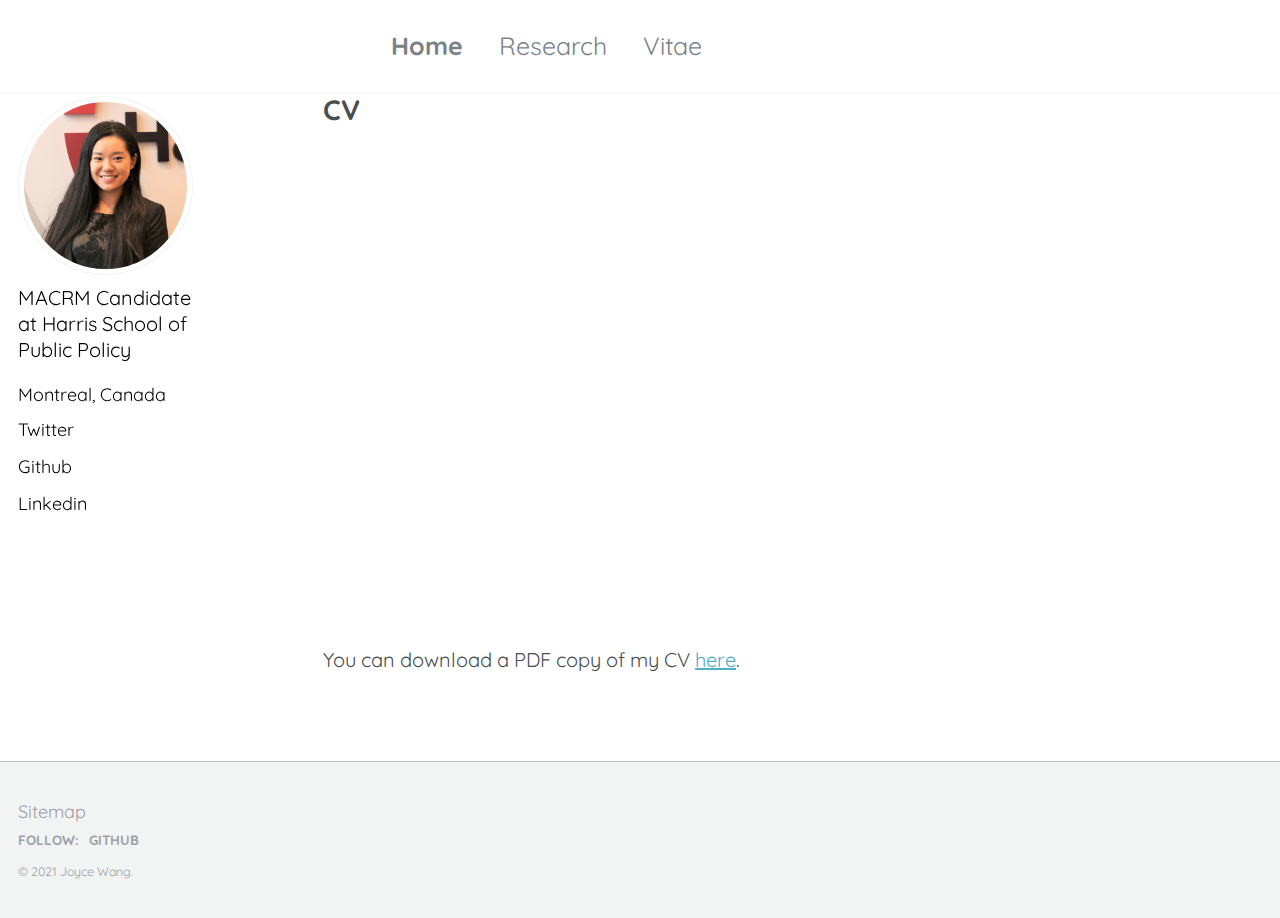
==== CV.html @ 97970f40 "Add files via upload" ====
<!doctype html>
<html lang="en" class="no-js">
<meta http-equiv="content-type" content="text/html;charset=utf-8" />
<title>Joyce Wang’s Homepage</title>

<head>
    <meta charset="utf-8"> 
        <!-- icon -->
        <link rel="stylesheet" href="https://use.fontawesome.com/releases/v5.7.0/css/all.css" integrity="sha384-lZN37f5QGtY3VHgisS14W3ExzMWZxybE1SJSEsQp9S+oqd12jhcu+A56Ebc1zFSJ" crossorigin="anonymous">

       <!-- Quicksand google fonts -->
       <link href="https://fonts.googleapis.com/css2?family=Quicksand:wght@300;400;500;600;700&display=swap" rel="stylesheet"> 

          <!-- lora google fonts -->
       <link href="https://fonts.googleapis.com/css2?family=Lora:wght@500;600;700&display=swap" rel="stylesheet">

         <!-- main css -->
      <link rel="stylesheet" href="assets/css/main.css">


</head>

<body>
    <div class="masthead">
        <div class="masthead__inner-wrap">
            <div class="masthead__menu">
                <nav id="site-nav" class="greedy-nav"> 
                    <button><div class="navicon"></div></button>
                    <ul class="visible-links">
                        <li class="masthead__menu-item">
                            <a href="index.html">Home</a>
                        </li>
                        <li class="masthead__menu-item">
                            <a href="reasearch.html">Research</a>
                        </li>
                        <li class="masthead__menu-item">
                            <a href="CV.html">Vitae</a>
                        </li>
                    </ul>
                    <ul class="hidden-links hidden"></ul>
                </nav>
            </div>
        </div>
    </div>
    <div id="main" role="main">
        <div class="sidebar sticky">
            <div itemscope itemtype="http://schema.org/Person">
                <div class="author__avatar">
                     <img src="assets/images/image-jyang-1.jpg" class="author__avatar" alt="">
                    </div>
                <div class="author__content">
                    <h3 class="author__name"></h3>
                    <p class="author__bio">
                        MACRM Candidate at Harris School of Public Policy
                    </p>
                </div>
                <div class="author__urls-wrapper"> 
                    <button class="btn btn--inverse">Follow</button>
                    <ul class="author__urls social-icons">
                        <li><i class="fa fa-fw fa-map-marker" aria-hidden="true"></i>Montreal, Canada</li>
                        <li><a target="_blank" href="https://twitter.com/joyce1993cd"><i class="fab fa-twitter-square"></i> Twitter</a>
                        </li>
                        <li><a target="_blank" href="https://github.com/joycelafee"><i class="fab fa-github-square"></i> Github</a>
                        </li>
                        <li><a target="_blank" href="https://www.linkedin.com/in/xiaoxiwangreen/"><i class="fab fa-linkedin"></i>Linkedin</a>
                        </li>

                    </ul>
                </div>
            </div>
        </div>
        <article class="page" itemscope itemtype="http://schema.org/CreativeWork">
            <meta itemprop="headline" content="This site is under construction at a very slow pace">
            <meta itemprop="description" content="Main">
            <div class="page__inner-wrap">
        
                <section class="page__content1" itemprop="text">
                    <div class="archive">
                        <h1 class="page__title">CV</h1><iframe src="assets/cv/Curriculum_Vitae_Joyce_Wang.pdf" width="100%" height="500" frameborder="no" border="0" marginwidth="0" marginheight="0"></iframe><p>You can download a PDF copy of my CV <a href="assets/cv/Curriculum_Vitae_Joyce_Wang.pdf">here</a>.</p>
                      </div>
                </section>
                <footer class="page__meta"></footer></div>
                <img src="" alt="">
        
        </article>
    </div>
    <div class="page__footer">
        <footer> <!-- start custom footer snippets --> <a href="">Sitemap</a> <!-- end custom footer snippets --><div class="page__footer-follow">
            <ul class="social-icons">
                <li><strong>Follow:</strong></li>
                <li><a href="https://joycelafee.github.io"><i class="fab fa-github" aria-hidden="true"></i> GitHub</a>
                </li>
            </ul>
        </div>
        <div class="page__footer-copyright">&copy; 2021 Joyce Wang.<a href=""></a>
        </div>
        
        </footer>
    </div>
    <script src="assets/js/main.min.js">
    </script> 
    <script> (function(i,s,o,g,r,a,m){i['GoogleAnalyticsObject']=r;i[r]=i[r]||function(){ (i[r].q=i[r].q||[]).push(arguments)},i[r].l=1*new Date();a=s.createElement(o), m=s.getElementsByTagName(o)[0];a.async=1;a.src=g;m.parentNode.insertBefore(a,m) })(window,document,'script','../www.google-analytics.com/analytics.js','ga'); ga('create', '', 'auto'); ga('send', 'pageview'); 
    </script>
</body>

</html>
---- assets/css/main.css ----
a:focus{
    outline:thin dotted #f89406;outline:5px auto #f89406;outline-offset:-2px
}

*,*:before,*:after{
    -moz-box-sizing:border-box;-webkit-box-sizing:border-box;box-sizing:border-box
}
html{
    box-sizing:border-box;background-color:#fff;font-size:16px;-webkit-text-size-adjust:100%;-ms-text-size-adjust:100%
}
@media (min-width: 48em)
{html
    {font-size:18px}}
    body{
        margin:0}::-moz-selection{color:#fff;background:#000}

    ::selection{color:#fff;background:#000}article,aside,details,figcaption,figure,footer,header,hgroup,main,nav,section{display:block}audio,canvas,video{display:inline-block;*display:inline;*zoom:1}audio:not([controls]){display:none}a{color:#52adc8}a:hover,a:active{outline:0}sub,sup{position:relative;font-size:75%;line-height:0;vertical-align:baseline}sup{top:-0.5em}sub{bottom:-0.25em}img{max-width:100%;width:auto\9;height:auto;vertical-align:middle;border:0;-ms-interpolation-mode:bicubic}#map_canvas img,.google-maps img{max-width:none}button,input,select,textarea{margin:0;font-size:100%;vertical-align:middle}button,input{*overflow:visible;line-height:normal}button::-moz-focus-inner,input::-moz-focus-inner{padding:0;border:0}button,html input[type="button"],input[type="reset"],input[type="submit"]
    {-webkit-appearance:button;cursor:pointer}label,select,button,input[type="button"],input[type="reset"],input[type="submit"],input[type="radio"],input[type="checkbox"]{cursor:pointer}input[type="search"]{box-sizing:content-box;-webkit-appearance:textfield}input[type="search"]::-webkit-search-decoration,input[type="search"]::-webkit-search-cancel-button{-webkit-appearance:none}textarea{overflow:auto;vertical-align:top}html{position:relative;min-height:100%}
body.overflow--hidden{overflow:hidden}h1,h2,h3,h4,h5,h6{margin:2em 0 0.5em;line-height:1.2;font-family: 'Quicksand', sans-serif;font-weight:bold}h1{margin-top:0;font-size:1.563em}h2{font-size:1.25em}h3{font-size:1em}h4{font-size:.75em}h5{font-size:.75em}h6{font-size:.75em}small,.small{font-size:.75em}p{margin-bottom:1.3em}u,ins{text-decoration:none;border-bottom:1px solid #494e52}u a,ins a{color:inherit}del a{color:inherit}p,pre,blockquote,ul,ol,dl,figure,table,fieldset{orphans:3;widows:3}abbr[title],abbr[data-original-title]{text-decoration:none;cursor:help;border-bottom:1px dotted #494e52}blockquote{margin:2em 1em 2em 0;padding-left:1em;padding-right:1em;font-style:italic;border-left:0.25em solid #7a8288}blockquote cite{font-style:italic}blockquote cite:before{content:"\2014";padding-right:5px}a:hover,a:active{outline:0}tt,code,kbd,samp,pre{font-family: 'Quicksand', sans-serif;}pre{overflow-x:auto}p>code,a>code,li>code,figcaption>code,td>code{padding-top:0.1rem;padding-bottom:0.1rem;font-size:.75em;background:#fafafa;border:1px solid #f2f3f3;border-radius:4px;box-shadow:0 1px 1px rgba(0,0,0,0.125)}p>code:before,p>code:after,a>code:before,a>code:after,li>code:before,li>code:after,figcaption>code:before,figcaption>code:after,td>code:before,td>code:after{letter-spacing:-0.2em;content:"\00a0"}hr{display:block;margin:1em 0;border:0;border-top:1px solid #f2f3f3}ul li,ol li{margin-bottom:0.5em}li ul,li ol{margin-top:0.5em}figure{display:-webkit-box;display:flex;-webkit-box-pack:justify;justify-content:space-between;-webkit-box-align:start;align-items:flex-start;flex-wrap:wrap;margin:2em 0}figure img,figure iframe,figure .fluid-width-video-wrapper{margin-bottom:1em}figure img{width:100%;border-radius:4px;-webkit-transition:all 0.2s ease-in-out;transition:all 0.2s ease-in-out}figure>a{display:block}@media (min-width: 37.5em){figure.half>a,figure.half>img{width:calc(50% - 0.5em)}}figure.half figcaption{width:100%}@media (min-width: 37.5em){figure.third>a,figure.third>img{width:calc(33.3333% - 0.5em)}}figure.third figcaption{width:100%}figcaption{margin-bottom:0.5em;color:#777a7d;font-family: 'Quicksand', sans-serif;font-size:.75em}figcaption a{color:inherit;text-decoration:none;border-bottom:1px solid #bdc1c4;-webkit-transition:all 0.2s ease-in-out;transition:all 0.2s ease-in-out}figcaption a:hover{color:#000;border-bottom-color:#000}svg:not(:root){overflow:hidden}nav ul{margin:0;padding:0}nav li{list-style:none}nav a{text-decoration:none}nav ul li,nav ol li{margin-bottom:0}nav li ul,nav li ol{margin-top:0}b,i,strong,em,blockquote,p,q,span,figure,img,h1,h2,header,input,a,tr,td,form button,input[type="submit"],.btn,#goog-wm-sb,.highlight,.archive__item-teaser{-webkit-transition:all 0.2s ease-in-out;transition:all 0.2s ease-in-out}.hidden{display:none;visibility:hidden}.load{display:none}.transparent{opacity:0}.visually-hidden,.screen-reader-text,.screen-reader-text span,.screen-reader-shortcut{position:absolute !important;clip:rect(1px, 1px, 1px, 1px);height:1px !important;width:1px !important;border:0 !important;overflow:hidden}body:hover .visually-hidden a,body:hover .visually-hidden input,body:hover .visually-hidden button{display:none !important}.screen-reader-text:focus,.screen-reader-shortcut:focus{clip:auto !important;height:auto !important;width:auto !important;display:block;font-size:1em;font-weight:bold;padding:15px 23px 14px;background:#fff;z-index:100000;text-decoration:none;box-shadow:0 0 2px 2px rgba(0,0,0,0.6)}.skip-link{position:fixed;z-index:20;margin:0;font-family: 'Quicksand', sans-serif;white-space:nowrap}.skip-link li{height:0;width:0;list-style:none}.text-left{text-align:left}.text-center{text-align:center}.text-right{text-align:right}.text-justify{text-align:justify}.text-nowrap{white-space:nowrap}.cf{clear:both}.wrapper{max-width:925px;margin-left:auto;margin-right:auto}.wrapper:after{content:" ";display:block;clear:both}.align-left{display:block;margin-left:auto;margin-right:auto}@media (min-width: 37.5em){.align-left{float:left;margin-right:1em}}.align-right{display:block;margin-left:auto;margin-right:auto}@media (min-width: 37.5em){.align-right{float:right;margin-left:1em}}.align-center{display:block;margin-left:auto;margin-right:auto}@media (min-width: 57.8125em){.full{margin-right:-19.4915254237% !important}}.icon{display:inline-block;fill:currentColor;width:1em;height:1.1em;line-height:1;position:relative;top:-0.1em;vertical-align:middle}.social-icons .fa{color:#000}.social-icons .fa-behance,.social-icons .fa-behance-square{color:#1769FF}.social-icons .fa-dribbble{color:#ea4c89}.social-icons .fa-facebook,.social-icons .fa-facebook-square{color:#3b5998}.social-icons .fa-flickr{color:#ff0084}.social-icons .fa-foursquare{color:#0072b1}.social-icons .fa-github,.social-icons .fa-github-alt,.social-icons .fa-github-square{color:#171516}.social-icons .fa-google-plus,.social-icons .fa-google-plus-square{color:#dd4b39}.social-icons .fa-instagram{color:#517fa4}.social-icons .fa-lastfm,.social-icons .fa-lastfm-square{color:#d51007}.social-icons .fa-linkedin,.social-icons .fa-linkedin-square{color:#007bb6}.social-icons .fa-pinterest,.social-icons .fa-pinterest-p,.social-icons .fa-pinterest-square{color:#cb2027}.social-icons .fa-rss,.social-icons .fa-rss-square{color:#fa9b39}.social-icons .fa-soundcloud{color:#f30}.social-icons .fa-stack-exchange,.social-icons .fa-stack-overflow{color:#fe7a15}.social-icons .fa-tumblr,.social-icons .fa-tumblr-square{color:#32506d}.social-icons .fa-twitter,.social-icons .fa-twitter-square{color:#55acee}.social-icons .fa-vimeo,.social-icons .fa-vimeo-square{color:#1ab7ea}.social-icons .fa-vine{color:#00bf8f}.social-icons .fa-youtube,.social-icons .fa-youtube-square,.social-icons .fa-youtube-play{color:#b00}.social-icons .fa-xing,.social-icons .fa-xing-square{color:#006567}.navicon{position:relative;width:28px;height:4px;background:#fff;margin:auto;-webkit-transition:0.3s;transition:0.3s}.navicon:before,.navicon:after{content:"";position:absolute;left:0;width:28px;height:4px;background:#fff;-webkit-transition:0.3s;transition:0.3s}.navicon:before{top:-8px}.navicon:after{bottom:-8px}.close .navicon{background:transparent}.close .navicon:before,.close .navicon:after{-webkit-transform-origin:50% 50%;-ms-transform-origin:50% 50%;transform-origin:50% 50%;top:0;width:28px}.close .navicon:before{-webkit-transform:rotate3d(0, 0, 1, 45deg);transform:rotate3d(0, 0, 1, 45deg)}.close .navicon:after{-webkit-transform:rotate3d(0, 0, 1, -45deg);transform:rotate3d(0, 0, 1, -45deg)}@media (min-width: 57.8125em){.sticky{clear:both;position:-webkit-sticky;position:sticky;top:2em}.sticky::after{clear:both;content:"";display:table}.sticky>*{display:block}}.well{min-height:20px;padding:19px;margin-bottom:20px;background-color:#f5f5f5;border:1px solid #e3e3e3;border-radius:4px;box-shadow:inset 0 1px 1px rgba(0,0,0,0.05)}.show-modal{overflow:hidden;position:relative}.show-modal:before{position:absolute;content:"";top:0;left:0;width:100%;height:100%;z-index:999;background-color:rgba(255,255,255,0.85)}.show-modal .modal{display:block}.modal{display:none;position:fixed;width:300px;top:50%;left:50%;margin-left:-150px;margin-top:-150px;min-height:0;z-index:9999;background:#fff;border:1px solid #f2f3f3;border-radius:4px;box-shadow:0 1px 1px rgba(0,0,0,0.125)}.modal__title{margin:0;padding:0.5em 1em}.modal__supporting-text{padding:0 1em 0.5em 1em}.modal__actions{padding:0.5em 1em;border-top:1px solid #f2f3f3}.footnote{color:#9ba1a6;text-decoration:none}.footnotes{color:#9ba1a6}.footnotes ol,.footnotes li,.footnotes p{margin-bottom:0;font-size:.75em}a.reversefootnote{color:#7a8288;text-decoration:none}a.reversefootnote:hover{text-decoration:underline}.required{color:#ee5f5b;font-weight:bold}@-webkit-keyframes intro{0%{opacity:0}100%{opacity:1}}@keyframes intro{0%{opacity:0}100%{opacity:1}}table{margin-bottom:1em;width:100%;font-family: 'Quicksand', sans-serif;font-size:.75em;border-collapse:collapse;border:1px solid #bdc1c4}table+table{margin-top:1em}thead{background-color:#f2f3f3;border-bottom:1px solid #bdc1c4}th{padding:0.5em;font-weight:bold;text-align:left;border-right:1px solid #bdc1c4}td{padding:0.5em;border-bottom:1px solid #bdc1c4;border-right:1px solid #bdc1c4}tr,td,th{vertical-align:middle}.btn,#goog-wm-sb{display:inline-block;margin-bottom:0.25em;padding:0.5em 1em;color:#fff !important;font-family: 'Quicksand', sans-serif;font-size:.75em;font-weight:bold;text-align:center;text-decoration:none;background-color:#7a8288;border:0 !important;border-radius:4px;cursor:pointer}.btn:hover,#goog-wm-sb:hover{background-color:#333}.btn .icon,#goog-wm-sb .icon{margin-right:0.5em}.btn .icon+.hidden,#goog-wm-sb .icon+.hidden{margin-left:-0.5em}.btn--block{display:block;width:100%}.btn--block+.btn--block{margin-top:0.25em}.btn--inverse{color:#7a8288 !important;border:1px solid #bdc1c4 !important;background-color:#fff}.btn--inverse:hover{color:#fff !important;border-color:#7a8288}.btn--light-outline{border:1px solid #fff !important;background-color:transparent}.btn--info{background-color:#52adc8}.btn--info:hover{background-color:#428aa0}.btn--warning{background-color:#f89406}.btn--warning:hover{background-color:#c67605}.btn--success{background-color:#62c462}.btn--success:hover{background-color:#4e9d4e}.btn--danger{background-color:#ee5f5b}.btn--danger:hover{background-color:#be4c49}.btn--disabled{pointer-events:none;cursor:not-allowed;filter:alpha(opacity=65);box-shadow:none;opacity:0.65}.btn--facebook{background-color:#3b5998}.btn--facebook:hover{background-color:#2f477a}.btn--twitter{background-color:#55acee}.btn--twitter:hover{background-color:#448abe}.btn--google-plus{background-color:#dd4b39}.btn--google-plus:hover{background-color:#b13c2e}.btn--linkedin{background-color:#007bb6}.btn--linkedin:hover{background-color:#006292}.btn--x-large{font-size:1.25em}.btn--large{font-size:1em}.btn--small{font-size:.6875em}.notice{margin:2em 0 !important;padding:1em;font-family: 'Quicksand', sans-serif;font-size:.75em !important;text-indent:initial;background-color:#f8f9f9;border-radius:4px;box-shadow:0 1px 1px rgba(189,193,196,0.25)}.notice h4{margin-top:0 !important;margin-bottom:0.75em}.page__content .notice h4{margin-bottom:0;font-size:1em}.notice p:last-child{margin-bottom:0 !important}.notice h4+p{margin-top:0;padding-top:0}.notice a{color:#bdc1c4}.notice a:hover{color:#717476}.notice code{background-color:#fcfcfc}.notice ul:last-child{margin-bottom:0}.notice--primary{margin:2em 0 !important;padding:1em;font-family: 'Quicksand', sans-serif;font-size:.75em !important;text-indent:initial;background-color:#f2f3f3;border-radius:4px;box-shadow:0 1px 1px rgba(122,130,136,0.25)}.notice--primary h4{margin-top:0 !important;margin-bottom:0.75em}.page__content .notice--primary h4{margin-bottom:0;font-size:1em}.notice--primary p:last-child{margin-bottom:0 !important}.notice--primary h4+p{margin-top:0;padding-top:0}.notice--primary a{color:#7a8288}.notice--primary a:hover{color:#494e52}.notice--primary code{background-color:#f8f9f9}.notice--primary ul:last-child{margin-bottom:0}.notice--info{margin:2em 0 !important;padding:1em;font-family: 'Quicksand', sans-serif;font-size:.75em !important;text-indent:initial;background-color:#eef7fa;border-radius:4px;box-shadow:0 1px 1px rgba(82,173,200,0.25)}.notice--info h4{margin-top:0 !important;margin-bottom:0.75em}.page__content .notice--info h4{margin-bottom:0;font-size:1em}.notice--info p:last-child{margin-bottom:0 !important}.notice--info h4+p{margin-top:0;padding-top:0}.notice--info a{color:#52adc8}.notice--info a:hover{color:#316878}.notice--info code{background-color:#f6fbfc}.notice--info ul:last-child{margin-bottom:0}.notice--warning{margin:2em 0 !important;padding:1em;font-family: 'Quicksand', sans-serif;font-size:.75em !important;text-indent:initial;background-color:#fef4e6;border-radius:4px;box-shadow:0 1px 1px rgba(248,148,6,0.25)}.notice--warning h4{margin-top:0 !important;margin-bottom:0.75em}.page__content .notice--warning h4{margin-bottom:0;font-size:1em}.notice--warning p:last-child{margin-bottom:0 !important}.notice--warning h4+p{margin-top:0;padding-top:0}.notice--warning a{color:#f89406}.notice--warning a:hover{color:#955904}.notice--warning code{background-color:#fffaf3}.notice--warning ul:last-child{margin-bottom:0}.notice--success{margin:2em 0 !important;padding:1em;font-family: 'Quicksand', sans-serif;font-size:.75em !important;text-indent:initial;background-color:#eff9ef;border-radius:4px;box-shadow:0 1px 1px rgba(98,196,98,0.25)}.notice--success h4{margin-top:0 !important;margin-bottom:0.75em}.page__content .notice--success h4{margin-bottom:0;font-size:1em}.notice--success p:last-child{margin-bottom:0 !important}.notice--success h4+p{margin-top:0;padding-top:0}.notice--success a{color:#62c462}.notice--success a:hover{color:#3b763b}.notice--success code{background-color:#f7fcf7}.notice--success ul:last-child{margin-bottom:0}.notice--danger{margin:2em 0 !important;padding:1em;font-family: 'Quicksand', sans-serif;font-size:.75em !important;text-indent:initial;background-color:#fdefef;border-radius:4px;box-shadow:0 1px 1px rgba(238,95,91,0.25)}.notice--danger h4{margin-top:0 !important;margin-bottom:0.75em}.page__content .notice--danger h4{margin-bottom:0;font-size:1em}.notice--danger p:last-child{margin-bottom:0 !important}.notice--danger h4+p{margin-top:0;padding-top:0}.notice--danger a{color:#ee5f5b}.notice--danger a:hover{color:#8f3937}.notice--danger code{background-color:#fef7f7}.notice--danger ul:last-child{margin-bottom:0}.masthead{position:relative;border-bottom:1px solid #f2f3f3;-webkit-animation:intro 0.3s both;animation:intro 0.3s both;-webkit-animation-delay:0.15s;animation-delay:0.15s;z-index:20}.masthead__inner-wrap{max-width:925px;margin-left:auto;margin-right:auto;clear:both;padding:1em 1em 1em;font-family: 'Quicksand', sans-serif;}.masthead__inner-wrap:after{content:" ";display:block;clear:both}.masthead__inner-wrap::after{clear:both;content:"";display:table}@media (min-width: 80em){.masthead__inner-wrap{max-width:1280px}}.masthead__inner-wrap nav{z-index:10}.masthead__inner-wrap a{text-decoration:none}.masthead__menu ul{margin:0;padding:0;clear:both;list-style-type:none}.masthead__menu-item{display:block;list-style-type:none;white-space:nowrap}.masthead__menu-item--lg{padding-right:2em;font-weight:700}.breadcrumbs{max-width:925px;margin-left:auto;margin-right:auto;clear:both;margin-top:0;margin-bottom:0;padding-left:2em;padding-right:2em;font-family: 'Quicksand', sans-serif;-webkit-animation:intro 0.3s both;animation:intro 0.3s both;-webkit-animation-delay:0.30s;animation-delay:0.30s}.breadcrumbs:after{content:" ";display:block;clear:both}.breadcrumbs::after{clear:both;content:"";display:table}@media (min-width: 57.8125em){.breadcrumbs{padding-left:1em;padding-right:1em}}@media (min-width: 80em){.breadcrumbs{max-width:1280px}}.breadcrumbs ol{padding:0;list-style:none;font-size:.75em}@media (min-width: 57.8125em){.breadcrumbs ol{width:83.0508474576%;float:right;margin-right:0}}@media (min-width: 80em){.breadcrumbs ol{padding-left:4.2372881356%}}.breadcrumbs li{display:inline}.breadcrumbs .current{font-weight:bold}.pagination{clear:both;width:100%;float:left;margin-left:0;margin-right:0;clear:both;margin-top:1em;padding-top:1em}.pagination::after{clear:both;content:"";display:table}.pagination ul{margin:0;padding:0;list-style-type:none;font-family: 'Quicksand', sans-serif;}.pagination li{display:block;float:left;margin-left:-1px}.pagination li a{margin-bottom:0.25em;padding:0.5em 1em;font-family: 'Quicksand', sans-serif;font-size:14px;font-weight:bold;line-height:1.5;text-align:center;text-decoration:none;color:#9ba1a6;border:1px solid #bdc1c4;border-radius:0}.pagination li a:hover{color:#3e8296}.pagination li a.current{color:#fff;background:#7a8288}.pagination li a.disabled{color:#dee0e1;pointer-events:none;cursor:not-allowed}.pagination li:first-child{margin-left:0}.pagination li:first-child a{border-top-left-radius:4px;border-bottom-left-radius:4px}.pagination li:last-child a{border-top-right-radius:4px;border-bottom-right-radius:4px}.pagination--pager{display:block;padding:1em 2em;float:left;width:50%;font-family: 'Quicksand', sans-serif;font-size:1em;font-weight:bold;text-align:center;text-decoration:none;color:#bdc1c4;border:1px solid #bdc1c4;border-radius:4px}.pagination--pager:hover{color:#3e8296}.pagination--pager:first-child{border-top-right-radius:0;border-bottom-right-radius:0}.pagination--pager:last-child{margin-left:-1px;border-top-left-radius:0;border-bottom-left-radius:0}.pagination--pager.disabled{color:#dee0e1;pointer-events:none;cursor:not-allowed}.page__content+.pagination,.page__meta+.pagination,.comment__date+.pagination,.page__share+.pagination,.page__comments+.pagination{margin-top:2em;padding-top:2em;border-top:1px solid #f2f3f3}.greedy-nav{position:relative;min-width:250px;background:#fff}.greedy-nav a{display:block;margin:0 1rem;padding:0.5rem 0;color:#7a8288;text-decoration:none}
.greedy-nav a:hover{
    color:#000000}.greedy-nav button{position:absolute;height:100%;right:0;padding:0 0.5rem;border:0;outline:none;background-color:#7a8288;color:#fff;cursor:pointer}
    
    .greedy-nav .visible-links{display:table}.greedy-nav .visible-links li{display:table-cell;vertical-align:middle}.greedy-nav .visible-links li:first-child{font-weight:bold}.greedy-nav .visible-links li:first-child a{margin-left:0}.greedy-nav .visible-links li:last-child a{margin-right:0}.greedy-nav .visible-links a{position:relative}

    .greedy-nav .visible-links a:before{
        content:"";position:absolute;left:0;bottom:0;height:3px;background:#eca305;width:100%;-webkit-transition:all 0.2s ease-in-out;transition:all 0.2s ease-in-out;-webkit-transform:scaleX(0);-ms-transform:scaleX(0);transform:scaleX(0)
    }
        .greedy-nav .visible-links a:hover:before{-webkit-transform:scaleX(1);-ms-transform:scaleX(1);transform:scaleX(1)}.greedy-nav .hidden-links{position:absolute;top:100%;right:0;margin-top:15px;padding:5px;border:1px solid #f2f3f3;border-radius:4px;background:#fff;box-shadow:0 0 10px rgba(0,0,0,0.25)}.greedy-nav .hidden-links a{margin:0;padding:10px 20px;font-size:1em}.greedy-nav .hidden-links a:hover{color:#5c6266;background:#dee0e1}.greedy-nav .hidden-links:before{content:"";position:absolute;top:-11px;right:10px;width:0;border-style:solid;border-width:0 10px 10px;border-color:#f2f3f3 transparent;display:block;z-index:0}.greedy-nav .hidden-links:after{content:"";position:absolute;top:-10px;right:10px;width:0;border-style:solid;border-width:0 10px 10px;border-color:#fff transparent;display:block;z-index:1}.greedy-nav .hidden-links li{display:block;border-bottom:1px solid #f2f3f3}.greedy-nav .hidden-links li:last-child{border-bottom:none}.nav__list{font-size:1.25rem}.nav__list ul{margin-bottom:1em}.nav__list a{display:block;padding:0.125em 0;color:inherit}.nav__list a:hover{text-decoration:underline}.nav__list .active{margin-left:-0.5em;padding-left:0.5em;padding-right:0.5em;color:#fff;font-weight:bold;background:#7a8288;border-radius:4px}.nav__list .active:hover{color:#fff}.nav__title{margin:0;padding:0.5rem 1rem;font-family: 'Quicksand', sans-serif;font-size:1em;font-weight:bold}.nav__sub-title{display:block;margin:0.5rem 0;padding:0.5rem 0;font-family: 'Quicksand', sans-serif;font-size:.75em;font-weight:bold;text-transform:uppercase;border-bottom:1px solid #f2f3f3}.toc{font-family: 'Quicksand', sans-serif;color:#7a8288;text-transform:uppercase;letter-spacing:1px;background-color:#fff;border:1px solid #f2f3f3;border-radius:4px;box-shadow:0 1px 1px rgba(0,0,0,0.125)}.toc .nav__title{color:#fff;font-size:.75em;background:#7a8288;border-top-left-radius:4px;border-top-right-radius:4px}.toc__menu{margin:0;padding:0;width:100%;list-style:none;font-size:0.8rem}.toc__menu a{display:block;padding:0.5rem 1rem;color:#7a8288;font-size:.6875em;font-weight:bold;line-height:1.5;border-bottom:1px solid #f2f3f3}.toc__menu a:hover{color:#000;background:#f2f3f3}.toc__menu>li:last-child a{border-bottom:none}.toc__menu li ul>li a{padding-left:2rem;font-weight:normal}.toc__menu li>ul li{display:none}@media (min-width: 48em){.toc__menu li>ul li{display:block}}.page__footer{clear:both;float:left;margin-left:0;margin-right:0;width:100%;clear:both;position:absolute;bottom:0em;height:auto;margin-top:3em;color:#9ba1a6;-webkit-animation:intro 0.3s both;animation:intro 0.3s both;-webkit-animation-delay:0.45s;animation-delay:0.45s;background-color:#f2f3f3;border-top:1px solid #bdc1c4}.page__footer::after{clear:both;content:"";display:table}.page__footer footer{clear:both;margin-left:auto;margin-right:auto;margin-top:2em;max-width:100%;padding:0 1em 2em}.page__footer footer::after{clear:both;content:"";display:table}@media (min-width: 80em){.page__footer footer{max-width:1280px}}.page__footer a{color:inherit;text-decoration:none}.page__footer a:hover{text-decoration:underline}.page__footer .fas,.page__footer .fab,.page__footer .far,.page__footer .fal{color:#9ba1a6}.page__footer-copyright{font-family: 'Quicksand', sans-serif;font-size:.6875em}.page__footer-follow ul{margin:0;padding:0;list-style-type:none}.page__footer-follow li{display:inline-block;padding-top:5px;padding-bottom:5px;font-family: 'Quicksand', sans-serif;font-size:.75em;text-transform:uppercase}.page__footer-follow li+li:before{content:"";padding-right:5px}.page__footer-follow a{padding-right:10px;font-weight:bold}.page__footer-follow .social-icons a{white-space:nowrap}div.highlighter-rouge,figure.highlight{position:relative;margin-bottom:1em;padding:1em;border:1px solid #f2f3f3;border-radius:4px;background-color:#fafafa;box-shadow:0 1px 1px rgba(0,0,0,0.125)}div.highlighter-rouge:before,figure.highlight:before{position:absolute;top:0;right:0;padding:0.5em;background-color:#f2f3f3;content:"\f121";font-family:"fontawesome" !important;font-size:.75em;line-height:1;text-transform:none;speak:none}div.highlighter-rouge .highlight,figure.highlight .highlight{margin:0;font-family: 'Quicksand', sans-serif;font-size:.6875em;line-height:1.8}.highlight table td{padding:5px}.highlight table pre{margin:0}.highlight .c{color:#93a1a1}.highlight .err{color:#586e75}.highlight .g{color:#586e75}.highlight .k{color:#859900}.highlight .l{color:#586e75}.highlight .n{color:#586e75}.highlight .o{color:#859900}.highlight .x{color:#cb4b16}.highlight .p{color:#586e75}.highlight .cm{color:#93a1a1}.highlight .cp{color:#859900}.highlight .c1{color:#93a1a1}.highlight .cs{color:#859900}.highlight .gd{color:#2aa198}.highlight .ge{color:#586e75;font-style:italic}.highlight .gr{color:#dc322f}.highlight .gh{color:#cb4b16}.highlight .gi{color:#859900}.highlight .go{color:#586e75}.highlight .gp{color:#586e75}.highlight .gs{color:#586e75;font-weight:bold}.highlight .gu{color:#cb4b16}.highlight .gt{color:#586e75}.highlight .kc{color:#cb4b16}.highlight .kd{color:#22b3eb}.highlight .kn{color:#859900}.highlight .kp{color:#859900}.highlight .kr{color:#22b3eb}.highlight .kt{color:#dc322f}.highlight .ld{color:#586e75}.highlight .m{color:#2aa198}.highlight .s{color:#2aa198}.highlight .na{color:#586e75}.highlight .nb{color:#B58900}.highlight .nc{color:#22b3eb}.highlight .no{color:#cb4b16}.highlight .nd{color:#22b3eb}.highlight .ni{color:#cb4b16}.highlight .ne{color:#cb4b16}.highlight .nf{color:#22b3eb}.highlight .nl{color:#586e75}.highlight .nn{color:#586e75}.highlight .nx{color:#586e75}.highlight .py{color:#586e75}.highlight .nt{color:#22b3eb}.highlight .nv{color:#22b3eb}.highlight .ow{color:#859900}.highlight .w{color:#586e75}.highlight .mf{color:#2aa198}.highlight .mh{color:#2aa198}.highlight .mi{color:#2aa198}.highlight .mo{color:#2aa198}.highlight .sb{color:#93a1a1}.highlight .sc{color:#2aa198}.highlight .sd{color:#586e75}.highlight .s2{color:#2aa198}.highlight .se{color:#cb4b16}.highlight .sh{color:#586e75}.highlight .si{color:#2aa198}.highlight .sx{color:#2aa198}.highlight .sr{color:#dc322f}.highlight .s1{color:#2aa198}.highlight .ss{color:#2aa198}.highlight .bp{color:#22b3eb}.highlight .vc{color:#22b3eb}.highlight .vg{color:#22b3eb}.highlight .vi{color:#22b3eb}.highlight .il{color:#2aa198}form{margin:0 0 5px 0}form fieldset{margin-bottom:5px;padding:0;border-width:0}form legend{display:block;width:100%;margin-bottom:10px;*margin-left:-7px;padding:0;color:#494e52;border:0;border-bottom:1px solid #ccc;white-space:normal}form p{margin-bottom:5px / 2}form ul{list-style-type:none;margin:0 0 5px 0;padding:0}form br{display:none}label,input,button,select,textarea{vertical-align:baseline;*vertical-align:middle}input,button,select,textarea{box-sizing:border-box;font-family: 'Quicksand', sans-serif;}label{display:block;margin-bottom:0.25em;color:#494e52;cursor:pointer}label small{font-size:.75em}label input,label textarea,label select{display:block}input,textarea,select{display:inline-block;width:100%;padding:0.25em;margin-bottom:0.5em;color:#494e52;background-color:#fff;border:1px solid #ccc;border-radius:4px;box-shadow:0 1px 1px rgba(0,0,0,0.125)}input:hover,textarea:hover,select:hover{border-color:#bdc1c4}.input-mini{width:60px}.input-small{width:90px}input[type="image"],input[type="checkbox"],input[type="radio"]{width:auto;height:auto;padding:0;margin:3px 0;*margin-top:0;line-height:normal;cursor:pointer;border-radius:0;border:0 \9}input[type="checkbox"],input[type="radio"]{box-sizing:border-box;padding:0;*width:13px;*height:13px}input[type="image"]{border:0;box-shadow:none}input[type="file"]{width:auto;padding:initial;line-height:initial;border:initial;background-color:transparent;background-color:initial;box-shadow:none}input[type="button"],input[type="reset"],input[type="submit"]{width:auto;height:auto;cursor:pointer;*overflow:visible}select,input[type="file"]{*margin-top:4px}select{width:auto;background-color:#fff}select[multiple],select[size]{height:auto}textarea{resize:vertical;height:auto;overflow:auto;vertical-align:top}input[type="hidden"]{display:none}.form{position:relative}.radio,.checkbox{padding-left:18px;font-weight:normal}.radio input[type="radio"],.checkbox input[type="checkbox"]{float:left;margin-left:-18px}.radio.inline,.checkbox.inline{display:inline-block;padding-top:5px;margin-bottom:0;vertical-align:middle}.radio.inline+.radio.inline,.checkbox.inline+.checkbox.inline{margin-left:10px}input[disabled],select[disabled],textarea[disabled],input[readonly],select[readonly],textarea[readonly]{opacity:0.5;cursor:not-allowed}input:focus,textarea:focus{border-color:#7a8288;outline:0;outline:thin dotted \9}input[type="file"]:focus,input[type="radio"]:focus,input[type="checkbox"]:focus,select:focus{box-shadow:none}.help-block,.help-inline{color:#52adc8}.help-block{display:block;margin-bottom:1em;line-height:1em}.help-inline{display:inline-block;vertical-align:middle;padding-left:5px}.form-inline input,.form-inline textarea,.form-inline select{display:inline-block;margin-bottom:0}.form-inline label{display:inline-block}.form-inline .radio,.form-inline .checkbox,.form-inline .radio{padding-left:0;margin-bottom:0;vertical-align:middle}.form-inline .radio input[type="radio"],.form-inline .checkbox input[type="checkbox"]{float:left;margin-left:0;margin-right:3px}.form-search input,.form-search textarea,.form-search select{display:inline-block;margin-bottom:0}.form-search .search-query{padding-left:14px;padding-right:14px;margin-bottom:0;border-radius:14px}.form-search label{display:inline-block}.form-search .radio,.form-search .checkbox,.form-inline .radio{padding-left:0;margin-bottom:0;vertical-align:middle}.form-search .radio input[type="radio"],.form-search .checkbox input[type="checkbox"]{float:left;margin-left:0;margin-right:3px}.form--loading:before{content:''}.form--loading .form__spinner{display:block}.form:before{position:absolute;top:0;left:0;width:100%;height:100%;background-color:rgba(255,255,255,0.7);z-index:10}.form__spinner{display:none;position:absolute;top:50%;left:50%;z-index:11}#goog-fixurl ul{list-style:none;margin-left:0;padding-left:0}#goog-fixurl ul li{list-style-type:none}#goog-wm-qt{width:auto;margin-right:10px;margin-bottom:20px;padding:8px 20px;display:inline-block;font-size:.75em;background-color:#fff;color:#000;border-width:2px !important;border-style:solid !important;border-color:gray;border-radius:4px}
#main{
    margin-left:auto;margin-right:auto;clear:both;margin-top:3px;padding-left:1em;padding-right:1em;animation:intro 0.3s both;animation-delay:0.35s
}
.body_title {
margin-top: 200px;
margin-left: 100px;
color: rgb(0, 0, 0);
font-family: 'Lora', serif;
}
.body_title  h1{
font-size: 70px;
font-weight: bold;
font-family: 'Lora', serif;
}
.text {
    font-size: 20px;
    color: #A32817;
    font-weight: 700;
    width: 40%;
}
.reasearch_img {
    margin-left: 100px;
}
.research_body{
    float:right;
    overflow-x: hidden;
}
span.font-weight-bold {
    font-weight: bold;
    color: #606c71;
}

#main:after{content:" ";display:block;clear:both}#main::after{clear:both;content:"";display:table}@media (min-width: 80em){#main{max-width:1280px}}
@media (min-width: 57.8125em)


{.page{
    width:83.0508474576%;float:right;margin-right:0;padding-left:4.2372881356%;padding-right:0%}
}
.page .page__inner-wrap{clear:both;width:100%;float:left;margin-left:0;margin-right:0}.page .page__inner-wrap .page__content,.page .page__inner-wrap .page__meta,.page .page__inner-wrap .comment__date,.page .page__inner-wrap .page__share{clear:both;width:100%;float:left;margin-left:0;margin-right:0}.page__title{margin-top:0;line-height:1}.page__title+.page__meta,.page__title+.comment__date{margin-top:-0.5em}.page__lead{font-family: 'Quicksand', sans-serif;font-size:1.25em}.page__content h2{padding-bottom:0.5em;border-bottom:1px solid #f2f3f3}.page__content p,.page__content li,.page__content dl{font-size:1em}.page__content p{margin:0 0 1.3em}.page__content a{text-decoration:underline}.page__content a:hover{text-decoration:underline}.page__content a:hover img{box-shadow:0 0 10px rgba(0,0,0,0.25)}.page__content dt{margin-top:1em;font-family: 'Quicksand', sans-serif;font-weight:bold}.page__content dd{margin-left:1em;font-family: 'Quicksand', sans-serif;font-size:.75em}.page__content .small{font-size:.75em}.page__content blockquote+.small{margin-top:-1.5em;padding-left:1.25rem}.page__hero{position:relative;margin-bottom:2em;clear:both;animation:intro 0.3s both;animation-delay:0.25s}.page__hero::after{clear:both;content:"";display:table}.page__hero--overlay{position:relative;margin-bottom:2em;padding:3em 0;clear:both;background-size:cover;background-repeat:no-repeat;background-position:center;animation:intro 0.3s both;animation-delay:0.25s}.page__hero--overlay::after{clear:both;content:"";display:table}.page__hero--overlay a{color:#fff}.page__hero--overlay .wrapper{padding-left:1em;padding-right:1em}@media (min-width: 80em){.page__hero--overlay .wrapper{max-width:1280px}}.page__hero--overlay .page__title,.page__hero--overlay .page__meta,.page__hero--overlay .comment__date,.page__hero--overlay .page__lead,.page__hero--overlay .btn,.page__hero--overlay #goog-wm-sb{color:#fff;text-shadow:1px 1px 4px rgba(0,0,0,0.5)}.page__hero--overlay .page__lead{max-width:768px}.page__hero--overlay .page__title{font-size:1.953em}@media (min-width: 37.5em){.page__hero--overlay .page__title{font-size:2.441em}}.page__hero-image{width:100%;height:auto;-ms-interpolation-mode:bicubic}.page__hero-caption{position:absolute;bottom:0;right:0;margin:0 auto;padding:2px 5px;color:#fff;font-family: 'Quicksand', sans-serif;font-size:.6875em;background:#000;text-align:right;z-index:5;opacity:0.5;border-radius:4px 0 4px 0}@media (min-width: 57.8125em){.page__hero-caption{padding:5px 10px}}.page__hero-caption a{color:#fff;text-decoration:none}.page__share{margin-top:2em;padding-top:1em;border-top:1px solid #f2f3f3}@media (max-width: 37.5em){.page__share .btn span,.page__share #goog-wm-sb span{border:0;clip:rect(0 0 0 0);height:1px;margin:-1px;overflow:hidden;padding:0;position:absolute;width:1px}}.page__share-title{margin-bottom:10px;font-size:.75em;text-transform:uppercase}.page__meta,.comment__date{margin-top:2em;color:#9ba1a6;font-family: 'Quicksand', sans-serif;font-size:.75em}.page__meta p,.comment__date p{margin:0}.page__meta a,.comment__date a{color:inherit}.page__meta-title{margin-bottom:10px;font-size:.75em;text-transform:uppercase}.page__taxonomy .sep{display:none}.page__taxonomy strong{margin-right:10px}.page__taxonomy-item{display:inline-block;margin-right:5px;margin-bottom:8px;padding:5px 10px;text-decoration:none;border:1px solid #bdc1c4;border-radius:4px}.page__taxonomy-item:hover{text-decoration:none;color:#3e8296}.page__comments{clear:both;width:100%;float:left;margin-left:0;margin-right:0}.page__comments-title{margin-top:2rem;margin-bottom:10px;padding-top:2rem;font-size:.75em;border-top:1px solid #f2f3f3;text-transform:uppercase}.page__comments-form{padding:1em;background:#f2f3f3;transition:all 0.2s ease-in-out}.page__comments-form.disabled input,.page__comments-form.disabled button,.page__comments-form.disabled textarea,.page__comments-form.disabled label{pointer-events:none;cursor:not-allowed;filter:alpha(opacity=65);box-shadow:none;opacity:0.65}.comment{clear:both;margin:1em 0}.comment::after{clear:both;content:"";display:table}.comment:not(:last-child){border-bottom:1px solid #f2f3f3}.comment__avatar-wrapper{float:left;width:60px;height:60px}@media (min-width: 57.8125em){.comment__avatar-wrapper{width:100px;height:100px}}.comment__avatar{width:40px;height:40px;border-radius:50%}@media (min-width: 57.8125em){.comment__avatar{width:80px;height:80px;padding:5px;border:1px solid #f2f3f3}}.comment__content-wrapper{float:right;width:calc(100% - 60px)}@media (min-width: 57.8125em){.comment__content-wrapper{width:calc(100% - 100px)}}.comment__author{margin:0}.comment__author a{text-decoration:none}.comment__date{margin:0}.comment__date a{text-decoration:none}.page__related{margin-top:2em;padding-top:1em;border-top:1px solid #f2f3f3;clear:both;float:left}.page__related::after{clear:both;content:"";display:table}@media (min-width: 57.8125em){.page__related{margin-left:21.186440678%}}.page__related a{color:inherit;text-decoration:none}.page__related-title{margin-bottom:10px;font-size:.75em;text-transform:uppercase}.archive{margin-bottom:2em}@media (min-width: 48em){.archive{width:100%;float:left;margin-left:0;margin-right:0}}@media (min-width: 57.8125em){.archive{width:83.0508474576%;float:left;margin-right:0;padding-left:4.2372881356%}}.archive a{text-decoration:underline}.archive a:hover{text-decoration:underline}.archive a:hover img{box-shadow:0 0 10px rgba(0,0,0,0.25)}.archive__subtitle{margin:1.414em 0 0;padding-bottom:0.5em;font-size:1em;color:#9ba1a6;border-bottom:1px solid #f2f3f3}.archive__subtitle+.list__item .archive__item-title{margin-top:0.5em}.archive__item-title{margin-bottom:0.25em;font-family: 'Quicksand', sans-serif;}.archive__item-title a+a{opacity:0.5}.page__content .archive__item-title{margin-top:1em;border-bottom:none}.archive__item-excerpt{margin-top:0;font-size:.75em}.archive__item-excerpt+p{text-indent:0}.archive__item-teaser{border-radius:4px;overflow:hidden}.archive__item-teaser img{width:100%}.archive__item:hover .archive__item-teaser{box-shadow:0 0 10px rgba(0,0,0,0.25)}.archive__item:hover .archive__item-title{text-decoration:underline}@media (min-width: 48em){.list__item{padding-right:0px}}@media (min-width: 57.8125em){.list__item{padding-right:0px}}@media (min-width: 80em){.list__item{padding-right:0px}}.list__item .page__meta,.list__item .comment__date{margin:0 0 4px}.grid__item{margin-bottom:2em}.grid__item .page__meta,.grid__item .comment__date{margin:0 0 4px}.grid__item .archive__item-title{margin-top:0.5em;font-size:1em}.grid__item .archive__item-excerpt{display:none}@media (min-width: 37.5em){.grid__item{width:48.9795918367%;float:left}.grid__item:nth-child(2n+1){margin-left:0;margin-right:-100%;clear:both;margin-left:0}.grid__item:nth-child(2n+2){margin-left:51.0204081633%;margin-right:-100%;clear:none}.grid__item .archive__item-teaser{max-height:200px}}@media (min-width: 48em){.grid__item{margin-left:0;margin-right:0;width:23.4693877551%;float:left}.grid__item:nth-child(4n+1){margin-left:0;margin-right:-100%;clear:both;margin-left:0}.grid__item:nth-child(4n+2){margin-left:25.5102040816%;margin-right:-100%;clear:none}.grid__item:nth-child(4n+3){margin-left:51.0204081633%;margin-right:-100%;clear:none}.grid__item:nth-child(4n+4){margin-left:76.5306122449%;margin-right:-100%;clear:none}.grid__item .archive__item-teaser{max-height:120px}.grid__item .archive__item-excerpt{display:block;font-size:.75em}}.feature__wrapper{clear:both;margin-bottom:2em;border-bottom:1px solid #f2f3f3}.feature__wrapper::after{clear:both;content:"";display:table}.feature__item{margin-bottom:2em;font-size:1.25rem}@media (min-width: 37.5em){.feature__item{margin-bottom:0;width:32.2033898305%;float:left}.feature__item:nth-child(3n+1){margin-left:0;margin-right:-100%;clear:both;margin-left:0}.feature__item:nth-child(3n+2){margin-left:33.8983050847%;margin-right:-100%;clear:none}.feature__item:nth-child(3n+3){margin-left:67.7966101695%;margin-right:-100%;clear:none}.feature__item .feature__item-teaser{max-height:200px;overflow:hidden}}.feature__item--left{clear:both;width:100%;float:left;margin-left:0;margin-right:0;font-size:1.25rem}.feature__item--left .archive__item-teaser{margin-bottom:2em}@media (min-width: 37.5em){.feature__item--left .archive__item-teaser{width:40.6779661017%;float:left;margin-right:1.6949152542%}.feature__item--left .archive__item-body{width:57.6271186441%;float:right;margin-right:0;padding-left:4.2372881356%;padding-right:8.4745762712%}}.feature__item--right{clear:both;width:100%;float:left;margin-left:0;margin-right:0;font-size:1.25rem}.feature__item--right .archive__item-teaser{margin-bottom:2em}@media (min-width: 37.5em){.feature__item--right{text-align:right}.feature__item--right .archive__item-teaser{width:40.6779661017%;float:right;margin-left:1.6949152542%}.feature__item--right .archive__item-body{width:57.6271186441%;float:left;margin-left:0;padding-left:4.2372881356%;padding-right:8.4745762712%}}.feature__item--center{clear:both;width:100%;float:left;margin-left:0;margin-right:0;font-size:1.25rem}.feature__item--center .archive__item-teaser{margin-bottom:2em}@media (min-width: 37.5em){.feature__item--center{text-align:center}.feature__item--center .archive__item-teaser{margin:0 auto;width:40.6779661017%}.feature__item--center .archive__item-body{margin:0 auto;width:57.6271186441%}}.sidebar{-webkit-transform:translate3d(0, 0, 0);transform:translate3d(0, 0, 0);clear:both;margin-bottom:1em}.sidebar::after{clear:both;content:"";display:table}@media (min-width: 57.8125em){.sidebar{width:15.2542372881%;float:left;margin-right:1.6949152542%;opacity:1;-webkit-transition:opacity 0.2s ease-in-out;transition:opacity 0.2s ease-in-out}.sidebar:hover{opacity:1}}@media (min-width: 80em){.sidebar{padding-right:0}}.sidebar h2,.sidebar h3,.sidebar h4,.sidebar h5,.sidebar h6{margin-bottom:0;font-family: 'Quicksand', sans-serif;}.sidebar h3,.sidebar h4{font-size:1em}
.sidebar p,.sidebar li{
    font-family: 'Quicksand', sans-serif;line-height:1.3;
    color:#000;

}
.sidebar img{width:100%}.sidebar__right{margin-bottom:1em}@media (min-width: 57.8125em){.sidebar__right{position:relative;float:right;width:0px;margin-left:2.5423728814%;z-index:10}}@media (min-width: 80em){.sidebar__right{width:0px}}.author__avatar{display:table-cell;vertical-align:top;width:36px}@media (min-width: 57.8125em){.author__avatar{display:block;width:auto;height:auto}}.author__avatar img{max-width:175px;border-radius:50%}@media (min-width: 57.8125em){.author__avatar img{padding:5px;border:1px solid #f2f3f3}}.author__content{display:table-cell;vertical-align:top;padding-left:15px;padding-right:25px;line-height:1}@media (min-width: 57.8125em){.author__content{display:block;width:100%;padding-left:0;padding-right:0}}.author__name{margin:0}@media (min-width: 57.8125em){.author__name{margin-top:10px;margin-bottom:10px}}.sidebar .author__name{font-family: 'Quicksand', sans-serif;;font-size:1em}.author__bio{margin:0}@media (min-width: 57.8125em){.author__bio{margin-top:10px;margin-bottom:20px}}.author__urls-wrapper{position:relative;display:table-cell;vertical-align:middle;font-family: 'Quicksand', sans-serif;z-index:10;position:relative;cursor:pointer}.author__urls-wrapper li:last-child a{margin-bottom:0}@media (min-width: 57.8125em){.author__urls-wrapper{display:block}}.author__urls-wrapper button{margin-bottom:0}@media (min-width: 57.8125em){.author__urls-wrapper button{display:none}}.author__urls{display:none;position:absolute;right:0;margin-top:15px;padding:10px;list-style-type:none;border:1px solid #f2f3f3;border-radius:4px;background:#fff;z-index:-1;box-shadow:0 0 10px rgba(0,0,0,0.25);cursor:default}@media (min-width: 57.8125em){.author__urls{display:block;position:relative;margin:0;padding:0;border:0;background:transparent;box-shadow:none}}.author__urls:before{display:block;content:"";position:absolute;top:-11px;left:calc(50% - 10px);width:0;border-style:solid;border-width:0 10px 10px;border-color:#f2f3f3 transparent;z-index:0}@media (min-width: 57.8125em){.author__urls:before{display:none}}.author__urls:after{display:block;content:"";position:absolute;top:-10px;left:calc(50% - 10px);width:0;border-style:solid;border-width:0 10px 10px;border-color:#fff transparent;z-index:1}@media (min-width: 57.8125em){.author__urls:after{display:none}}.author__urls li{white-space:nowrap}.author__urls a{display:block;margin-bottom:5px;padding-right:5px;padding-top:2px;padding-bottom:2px;color:inherit;font-size:1em;text-decoration:none}

.author__urls a:hover{
    text-decoration:none;
}
.social-icons .fa-linkedin, .social-icons .fa-linkedin-square {
    color: #007bb6;
    margin: 0px 5x;
}

 */@font-face{font-family:'Font Awesome 5 Brands';font-style:normal;font-weight:normal;src:url("../fonts/fa-brands-400.eot");src:url("../fonts/fa-brands-400d41d.eot?#iefix") format("embedded-opentype"),url("../fonts/fa-brands-400.woff2") format("woff2"),url("../fonts/fa-brands-400.woff") format("woff"),url("../fonts/fa-brands-400.ttf") format("truetype"),url("../fonts/fa-brands-400.svg#fontawesome") format("svg")}.fab{font-family:'Font Awesome 5 Brands'}.mfp-counter{font-family: 'Quicksand', sans-serif;}.mfp-bg{top:0;left:0;width:100%;height:100%;z-index:1042;overflow:hidden;position:fixed;background:#000;opacity:.8;filter:alpha(opacity=80)}.mfp-wrap{top:0;left:0;width:100%;height:100%;z-index:1043;position:fixed;outline:none !important;-webkit-backface-visibility:hidden}.mfp-container{text-align:center;position:absolute;width:100%;height:100%;left:0;top:0;padding:0 8px;-webkit-box-sizing:border-box;-moz-box-sizing:border-box;box-sizing:border-box}.mfp-container:before{content:'';display:inline-block;height:100%;vertical-align:middle}.mfp-align-top .mfp-container:before{display:none}.mfp-content{position:relative;display:inline-block;vertical-align:middle;margin:0 auto;text-align:left;z-index:1045}.mfp-inline-holder .mfp-content,.mfp-ajax-holder .mfp-content{width:100%;cursor:auto}.mfp-ajax-cur{cursor:progress}.mfp-zoom-out-cur,.mfp-zoom-out-cur .mfp-image-holder .mfp-close{cursor:-moz-zoom-out;cursor:-webkit-zoom-out;cursor:zoom-out}.mfp-zoom{cursor:pointer;cursor:-webkit-zoom-in;cursor:-moz-zoom-in;cursor:zoom-in}.mfp-auto-cursor .mfp-content{cursor:auto}.mfp-close,.mfp-arrow,.mfp-preloader,.mfp-counter{-webkit-user-select:none;-moz-user-select:none;user-select:none}.mfp-loading.mfp-figure{display:none}.mfp-hide{display:none !important}.mfp-preloader{color:#ccc;position:absolute;top:50%;width:auto;text-align:center;margin-top:-0.8em;left:8px;right:8px;z-index:1044}.mfp-preloader a{color:#ccc}.mfp-preloader a:hover{color:#fff}.mfp-s-ready .mfp-preloader{display:none}.mfp-s-error .mfp-content{display:none}button.mfp-close,button.mfp-arrow{overflow:visible;cursor:pointer;background:transparent;border:0;-webkit-appearance:none;display:block;outline:none;padding:0;z-index:1046;-webkit-box-shadow:none;box-shadow:none}button::-moz-focus-inner{padding:0;border:0}.mfp-close{width:44px;height:44px;line-height:44px;position:absolute;right:0;top:0;text-decoration:none;text-align:center;opacity:1;filter:alpha(opacity=100);padding:0 0 18px 10px;color:#fff;font-style:normal;font-size:28px;font-family: 'Quicksand', sans-serif;}.mfp-close:hover,.mfp-close:focus{opacity:1;filter:alpha(opacity=100)}.mfp-close:active{top:1px}.mfp-close-btn-in .mfp-close{color:#fff}.mfp-image-holder .mfp-close,.mfp-iframe-holder .mfp-close{color:#fff;right:-6px;text-align:right;padding-right:6px;width:100%}.mfp-counter{position:absolute;top:0;right:0;color:#ccc;font-size:12px;line-height:18px}.mfp-arrow{position:absolute;opacity:1;filter:alpha(opacity=100);margin:0;top:50%;margin-top:-55px;padding:0;width:90px;height:110px;-webkit-tap-highlight-color:transparent}.mfp-arrow:active{margin-top:-54px}.mfp-arrow:hover,.mfp-arrow:focus{opacity:1;filter:alpha(opacity=100)}.mfp-arrow:before,.mfp-arrow:after,.mfp-arrow .mfp-b,.mfp-arrow .mfp-a{content:'';display:block;width:0;height:0;position:absolute;left:0;top:0;margin-top:35px;margin-left:35px;border:medium inset transparent}.mfp-arrow:after,.mfp-arrow .mfp-a{border-top-width:13px;border-bottom-width:13px;top:8px}.mfp-arrow:before,.mfp-arrow .mfp-b{border-top-width:21px;border-bottom-width:21px;opacity:0.7}.mfp-arrow-left{left:0}.mfp-arrow-left:after,.mfp-arrow-left .mfp-a{border-right:17px solid #fff;margin-left:31px}.mfp-arrow-left:before,.mfp-arrow-left .mfp-b{margin-left:25px;border-right:27px solid #fff}.mfp-arrow-right{right:0}.mfp-arrow-right:after,.mfp-arrow-right .mfp-a{border-left:17px solid #fff;margin-left:39px}.mfp-arrow-right:before,.mfp-arrow-right .mfp-b{border-left:27px solid #fff}.mfp-iframe-holder{padding-top:40px;padding-bottom:40px}.mfp-iframe-holder .mfp-content{line-height:0;width:100%;max-width:900px}.mfp-iframe-holder .mfp-close{top:-40px}.mfp-iframe-scaler{width:100%;height:0;overflow:hidden;padding-top:56.25%}.mfp-iframe-scaler iframe{position:absolute;display:block;top:0;left:0;width:100%;height:100%;box-shadow:0 0 8px rgba(0,0,0,0.6);background:#000}img.mfp-img{width:auto;max-width:100%;height:auto;display:block;line-height:0;-webkit-box-sizing:border-box;-moz-box-sizing:border-box;box-sizing:border-box;padding:40px 0 40px;margin:0 auto}.mfp-figure{line-height:0}.mfp-figure:after{content:'';position:absolute;left:0;top:40px;bottom:40px;display:block;right:0;width:auto;height:auto;z-index:-1;box-shadow:0 0 8px rgba(0,0,0,0.6);background:#444}.mfp-figure small{color:#bdbdbd;display:block;font-size:12px;line-height:14px}.mfp-figure figure{margin:0}.mfp-figure figcaption{margin-top:0;margin-bottom:0}.mfp-bottom-bar{margin-top:-36px;position:absolute;top:100%;left:0;width:100%;cursor:auto}.mfp-title{text-align:left;line-height:18px;color:#f3f3f3;word-wrap:break-word;padding-right:36px}.mfp-image-holder .mfp-content{max-width:100%}.mfp-gallery .mfp-image-holder .mfp-figure{cursor:pointer}@media screen and (max-width: 800px) and (orientation: landscape), screen and (max-height: 300px){.mfp-img-mobile .mfp-image-holder{padding-left:0;padding-right:0}.mfp-img-mobile img.mfp-img{padding:0}.mfp-img-mobile .mfp-figure:after{top:0;bottom:0}.mfp-img-mobile .mfp-figure small{display:inline;margin-left:5px}.mfp-img-mobile .mfp-bottom-bar{background:rgba(0,0,0,0.6);bottom:0;margin:0;top:auto;padding:3px 5px;position:fixed;-webkit-box-sizing:border-box;-moz-box-sizing:border-box;box-sizing:border-box}.mfp-img-mobile .mfp-bottom-bar:empty{padding:0}.mfp-img-mobile .mfp-counter{right:5px;top:3px}.mfp-img-mobile .mfp-close{top:0;right:0;width:35px;height:35px;line-height:35px;background:rgba(0,0,0,0.6);position:fixed;text-align:center;padding:0}}@media all and (max-width: 900px){.mfp-arrow{-webkit-transform:scale(0.75);transform:scale(0.75)}.mfp-arrow-left{-webkit-transform-origin:0;transform-origin:0}.mfp-arrow-right{-webkit-transform-origin:100%;transform-origin:100%}.mfp-container{padding-left:6px;padding-right:6px}}.mfp-ie7 .mfp-img{padding:0}.mfp-ie7 .mfp-bottom-bar{width:600px;left:50%;margin-left:-300px;margin-top:5px;padding-bottom:5px}.mfp-ie7 .mfp-container{padding:0}.mfp-ie7 .mfp-content{padding-top:44px}.mfp-ie7 .mfp-close{top:0;right:0;padding-top:0}@media print{.masthead,.toc,.page__share,.page__related,.ads,.page__footer{display:none}}
 .page__content{
     background-image:url(../images/hero-bg.jpg);
     background-size: cover;
     background-position: bottom center;
     height:100vh;
 }

p {
    margin-top: 0;
    margin-bottom: 1rem;
}
.content p {
    margin-right:100px;
    text-align: left;
    margin-left: 30px;
}
p {

    font-family: 'Quicksand', sans-serif;
    font-size: 20px;
}
.masthead__menu {
    font-size: 25px;
    margin: 0 auto;
    width: 40%;
}
.author__bio{
  font-size: 20px;
}
body{
    margin:0;padding:0;padding-bottom:9em;color:#494e52;font-family: 'Quicksand', sans-serif;line-height:1.5;
    overflow-x:hidden;
}
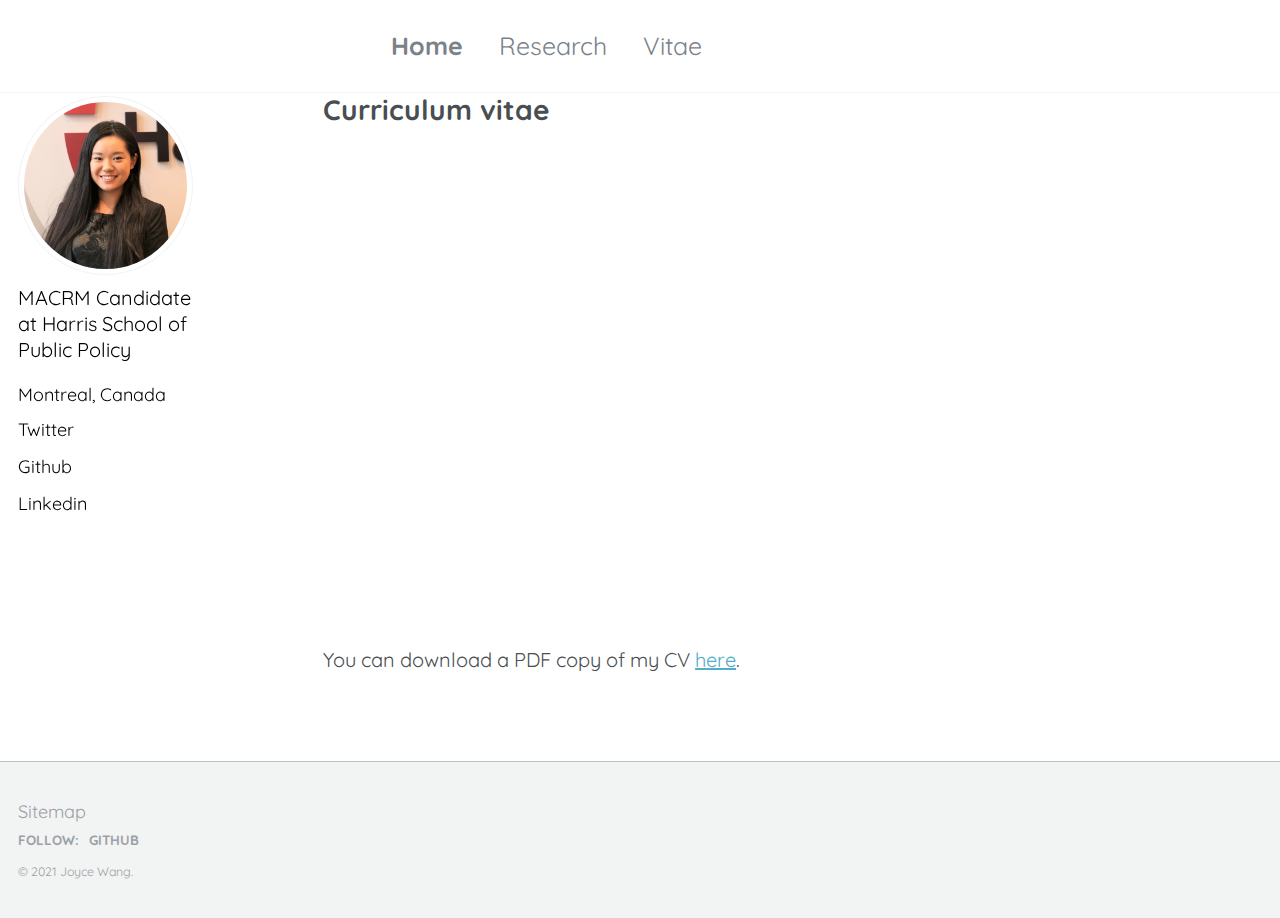
==== commit 63b68c67: "Update CV.html" ====
--- a/CV.html
+++ b/CV.html
@@ -76,7 +76,7 @@
         
                 <section class="page__content1" itemprop="text">
                     <div class="archive">
-                        <h1 class="page__title">CV</h1><iframe src="assets/cv/Curriculum_Vitae_Joyce_Wang.pdf" width="100%" height="500" frameborder="no" border="0" marginwidth="0" marginheight="0"></iframe><p>You can download a PDF copy of my CV <a href="assets/cv/Curriculum_Vitae_Joyce_Wang.pdf">here</a>.</p>
+                        <h1 class="page__title">Curriculum vitae</h1><iframe src="assets/cv/Curriculum_Vitae_Joyce_Wang.pdf" width="100%" height="500" frameborder="no" border="0" marginwidth="0" marginheight="0"></iframe><p>You can download a PDF copy of my CV <a href="assets/cv/Curriculum_Vitae_Joyce_Wang.pdf">here</a>.</p>
                       </div>
                 </section>
                 <footer class="page__meta"></footer></div>
